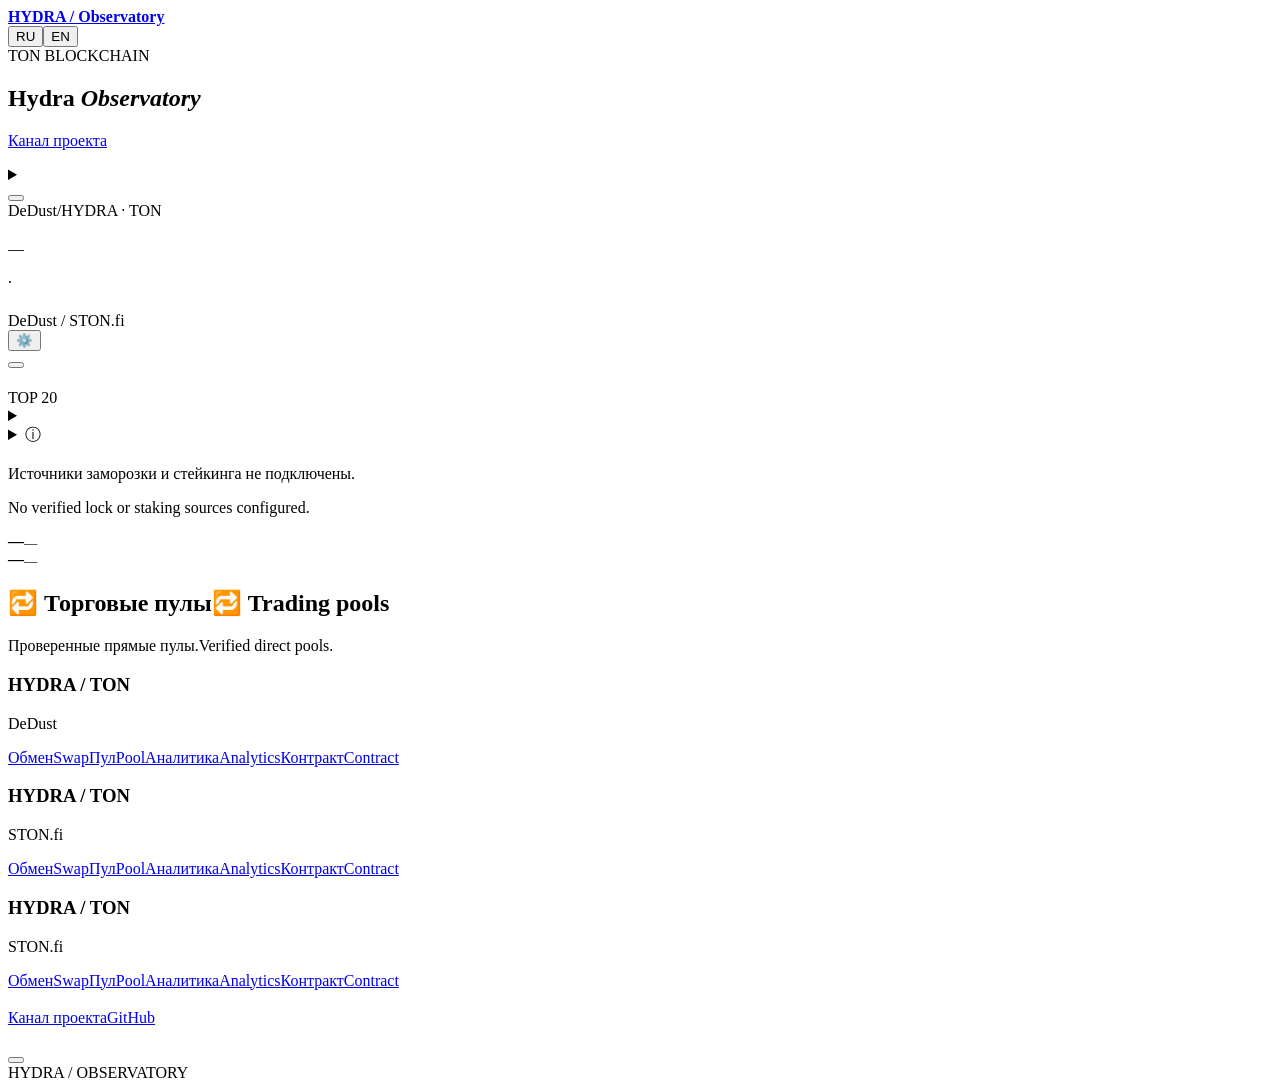
==== web/page.html @ 6d570436 "Create HYDRA Observatory from clean template 1.3.0" ====
<!doctype html>
<html lang="ru"><head>
<meta charset="utf-8"><meta name="viewport" content="width=device-width,initial-scale=1">
<meta name="theme-color" content="#070d21"><meta name="description" content="HYDRA Observatory — сделки STON.fi и DeDust, держатели и подтверждённые сжигания HYDRA в сети TON.">
<title>Hydra Observatory</title><style>/*STYLE*/</style>
</head><body id="top">
<header><div class="wrap nav">
<a class="brand" href="#top"><span class="brandMark" aria-hidden="true"></span><strong>HYDRA<span> / Observatory</span></strong></a>
<nav id="nav" aria-label="Observatory"><a href="#market" data-t="navMarket"></a><a href="#activity" data-t="activity"></a><a href="#wallets" data-t="wallets"></a><a href="#pools" data-t="navLiquidity"></a><a href="#supply" data-t="navSupply"></a><a href="#links" data-t="links"></a></nav>
<div class="langs" aria-label="Language"><button id="ru" lang="ru">RU</button><button id="en" lang="en">EN</button></div>
</div></header>
<main class="wrap"><section class="hero"><div class="herotext"><div class="eyebrow heroChain"><span class="brandInline" data-brand="ton">TON BLOCKCHAIN</span></div><h1>Hydra <em>Observatory</em></h1><p data-t="intro"></p><div class="introLinks"><a href="#market" data-t="toMarket"></a><a href="https://t.me/Ton_HYDRA_Community" target="_blank" rel="noopener noreferrer" data-t="projectChannel">Канал проекта</a></div></div><div class="heroArt" role="img" aria-label="Hydra"></div></section>
<section class="syncBar" aria-label="Data updates"><div><p id="syncStatus" role="status" aria-live="polite"></p><small id="syncDetail"></small><details id="sectionStatus"><summary id="sectionStatusTitle"></summary><div id="sectionStatusRows"></div></details></div><button id="refreshData" type="button"></button></section>
<section class="panel graph" id="market"><div class="graphTop"><div><div class="eyebrow marketChain"><span class="brandInline" data-brand="dedust">DeDust</span><span>/</span><span class="brandInline" data-brand="project">HYDRA</span> · <span class="brandInline" data-brand="ton">TON</span></div><h2 data-t="price"></h2><div class="capHeadline"><div id="lastPrice" class="price">—</div><span id="capChange" class="capChange"></span></div><p id="capPeriod" class="note"></p></div><div class="graphControls"><div id="currency" class="tabs" role="group"></div><div id="periods" class="tabs" role="group"></div></div></div>
<div class="chartCaption"><span class="lineKey"></span><span id="chartUnit"></span><span class="sep">·</span><span data-t="burnKey"></span></div>
<div id="plot"></div><section class="volumeBlock" aria-labelledby="volumeTitle"><div class="volumeHeading"><strong id="volumeTitle" data-t="volumeTitle"></strong><div class="volumeKeys"><span id="volumeBuys"></span><span id="volumeSells"></span></div></div><div id="tradeVolume"></div><small id="volumeEmpty" class="note" data-t="volumeEmpty"></small></section><div class="capRange"><span id="capLow"></span><span id="capHigh"></span></div></section>
<section class="summary"><div class="sectionHeading"><h2 data-t="summary"></h2></div><div id="stats"></div></section>

<div class="columns"><section id="activity" class="panel"><div class="sectionHeading"><h2 data-t="activity"></h2><span class="tag dexTag"><span class="brandInline" data-brand="dedust">DeDust</span> / <span class="brandInline" data-brand="ston">STON.fi</span></span></div><div class="feedFilterBar"><div id="filters" class="tabs"></div><button type="button" id="badgeFilterToggle" aria-controls="badgeFilterPanel" aria-expanded="false"><span aria-hidden="true">⚙️</span> <span data-t="filterButton"></span> <span id="badgeFilterCount" aria-live="polite"></span></button></div><div id="badgeFilterPanel" class="filterPanel" hidden><label class="onlyBadges"><input type="checkbox" id="feedDomains"><span data-t="withBadges"></span></label><div class="tradeSize"><label><input type="checkbox" id="largeTrades"><span data-t="largeTrades"></span></label><label><span data-t="minimumSize"></span><input type="number" min="0" step="any" value="20" inputmode="decimal" id="minTradeSize" disabled></label></div><div class="filterBadgesHeading"><strong data-t="filterByBadges"></strong><button type="button" id="clearBadgeFilters" data-t="filterReset"></button></div><input type="search" id="badgeFilterSearch" class="badgeFilterSearch" autocomplete="off" spellcheck="false" aria-label="Search badges"><div id="badgeFilterList" class="badgeFilterList"></div><p class="filterHint" data-t="filterHint"></p></div><div id="feed"></div><button class="more" id="more"></button></section>
<section id="wallets" class="panel"><div class="sectionHeading"><h2 data-t="wallets"></h2><span class="tag">TOP 20</span></div><div class="tabs" id="views"></div><div id="sellerPeriods" class="smallTabs"></div><details class="walletSearch"><summary data-t="walletSearch"></summary><form class="walletSearchForm" id="walletSearchForm"><input id="walletQuery" aria-label="TON" type="search" maxlength="253" spellcheck="false" autocapitalize="off" autocomplete="off" required><button id="walletFind" type="submit"></button></form><div class="walletResult" id="walletResult" role="status" hidden></div></details><details class="badgeLegend"><summary><span aria-hidden="true">ⓘ </span><span data-t="badgeLegend"></span></summary><dl><dt>OG</dt><dd data-t="badgeOg"></dd><dt>+888</dt><dd data-t="badgeFragment"></dd><dt>0000.ton</dt><dd data-t="badgeDigits"></dd><dt>🔥</dt><dd data-t="badgeBurn"></dd></dl></details><div id="rank"></div><button id="holdersMore" type="button" class="more" aria-controls="rank" aria-expanded="false" hidden></button></section></div>
<section id="supply" class="panel resources supplyPanel"><h2 data-t="supplyTitle"></h2><p class="note" lang="ru">Источники заморозки и стейкинга не подключены.</p><p class="note" lang="en">No verified lock or staking sources configured.</p><div class="supplyGrid"><div><span data-t="supplyFrozen"></span><strong id="frozenTotal">—</strong><small id="frozenUsd">—</small></div><div><span data-t="supplyStaked"></span><strong id="stakingTotal">—</strong><small id="stakingUsd">—</small></div></div></section>
<section id="pools" class="panel resources" aria-labelledby="pools-title"><h2 id="pools-title"><span lang="ru">🔁 Торговые пулы</span><span lang="en">🔁 Trading pools</span></h2><p class="poolIntro"><span lang="ru">Проверенные прямые пулы.</span><span lang="en">Verified direct pools.</span></p><div class="poolGrid knownPools"><article class="poolCard" data-quote-address="EQAAAAAAAAAAAAAAAAAAAAAAAAAAAAAAAAAAAAAAAAAAAM9c"><h3>HYDRA / TON</h3><p>DeDust</p><div class="poolActions"><a href="https://dedust.io/swap/EQD4P32U10snNoIavoq6cYPTQR82ewAjO20epigrWRAup54_/TON"><span lang="ru">Обмен</span><span lang="en">Swap</span></a><a href="https://dedust.io/pools/EQBF-YYoDy6ue0J4K-v5L_HYzwWCLpwXSLsTFmT7hr2uqHf5"><span lang="ru">Пул</span><span lang="en">Pool</span></a><a href="https://www.geckoterminal.com/ton/pools/EQBF-YYoDy6ue0J4K-v5L_HYzwWCLpwXSLsTFmT7hr2uqHf5"><span lang="ru">Аналитика</span><span lang="en">Analytics</span></a><a href="https://gram.org/address/EQBF-YYoDy6ue0J4K-v5L_HYzwWCLpwXSLsTFmT7hr2uqHf5"><span lang="ru">Контракт</span><span lang="en">Contract</span></a></div></article><article class="poolCard" data-quote-address="EQAAAAAAAAAAAAAAAAAAAAAAAAAAAAAAAAAAAAAAAAAAAM9c"><h3>HYDRA / TON</h3><p>STON.fi</p><div class="poolActions"><a href="https://app.ston.fi/swap?ft=EQD4P32U10snNoIavoq6cYPTQR82ewAjO20epigrWRAup54_&amp;tt=TON"><span lang="ru">Обмен</span><span lang="en">Swap</span></a><a href="https://app.ston.fi/pools/EQAE3jqovQueivQFoIMuEOVlDY7oERwWt9xxF9LAExAD57ur"><span lang="ru">Пул</span><span lang="en">Pool</span></a><a href="https://www.geckoterminal.com/ton/pools/EQAE3jqovQueivQFoIMuEOVlDY7oERwWt9xxF9LAExAD57ur"><span lang="ru">Аналитика</span><span lang="en">Analytics</span></a><a href="https://gram.org/address/EQAE3jqovQueivQFoIMuEOVlDY7oERwWt9xxF9LAExAD57ur"><span lang="ru">Контракт</span><span lang="en">Contract</span></a></div></article><article class="poolCard" data-quote-address="EQAAAAAAAAAAAAAAAAAAAAAAAAAAAAAAAAAAAAAAAAAAAM9c"><h3>HYDRA / TON</h3><p>STON.fi</p><div class="poolActions"><a href="https://app.ston.fi/swap?ft=EQD4P32U10snNoIavoq6cYPTQR82ewAjO20epigrWRAup54_&amp;tt=TON"><span lang="ru">Обмен</span><span lang="en">Swap</span></a><a href="https://app.ston.fi/pools/EQBRARIHgakLLoc1FrvEMIrk4D-JxsQ70aTiAwDT3xQaCh6Y"><span lang="ru">Пул</span><span lang="en">Pool</span></a><a href="https://www.geckoterminal.com/ton/pools/EQBRARIHgakLLoc1FrvEMIrk4D-JxsQ70aTiAwDT3xQaCh6Y"><span lang="ru">Аналитика</span><span lang="en">Analytics</span></a><a href="https://gram.org/address/EQBRARIHgakLLoc1FrvEMIrk4D-JxsQ70aTiAwDT3xQaCh6Y"><span lang="ru">Контракт</span><span lang="en">Contract</span></a></div></article></div><div class="poolGrid" id="discoveredPools" hidden></div><p class="poolSources" id="poolChecked"></p></section>
<section id="links" class="panel resources"><h2 data-t="links"></h2><div class="resourcesGrid"><article><h3 data-t="projectResources"></h3><div class="resourceList"><a href="https://t.me/Ton_HYDRA_Community" target="_blank" rel="noopener noreferrer" data-t="projectChannel">Канал проекта</a><a href="https://github.com/Freebielife/HYDRA">GitHub</a></div></article><article><h3 data-t="contractLabel"></h3><p class="contract" id="contractAddress"></p><div class="resourceList"><a id="contract" data-t="exploreContract"></a><button id="copy"></button></div></article></div></section>
<footer><span>HYDRA / OBSERVATORY</span><a href="#top" data-t="up"></a></footer></main>

<script id="snapshot" type="application/json">__SNAPSHOT__</script><script>/*LOADER*/</script><script>/*MARKET_CAP*/</script><script>/*ICONS*/</script><script>/*APP*/</script></body></html>
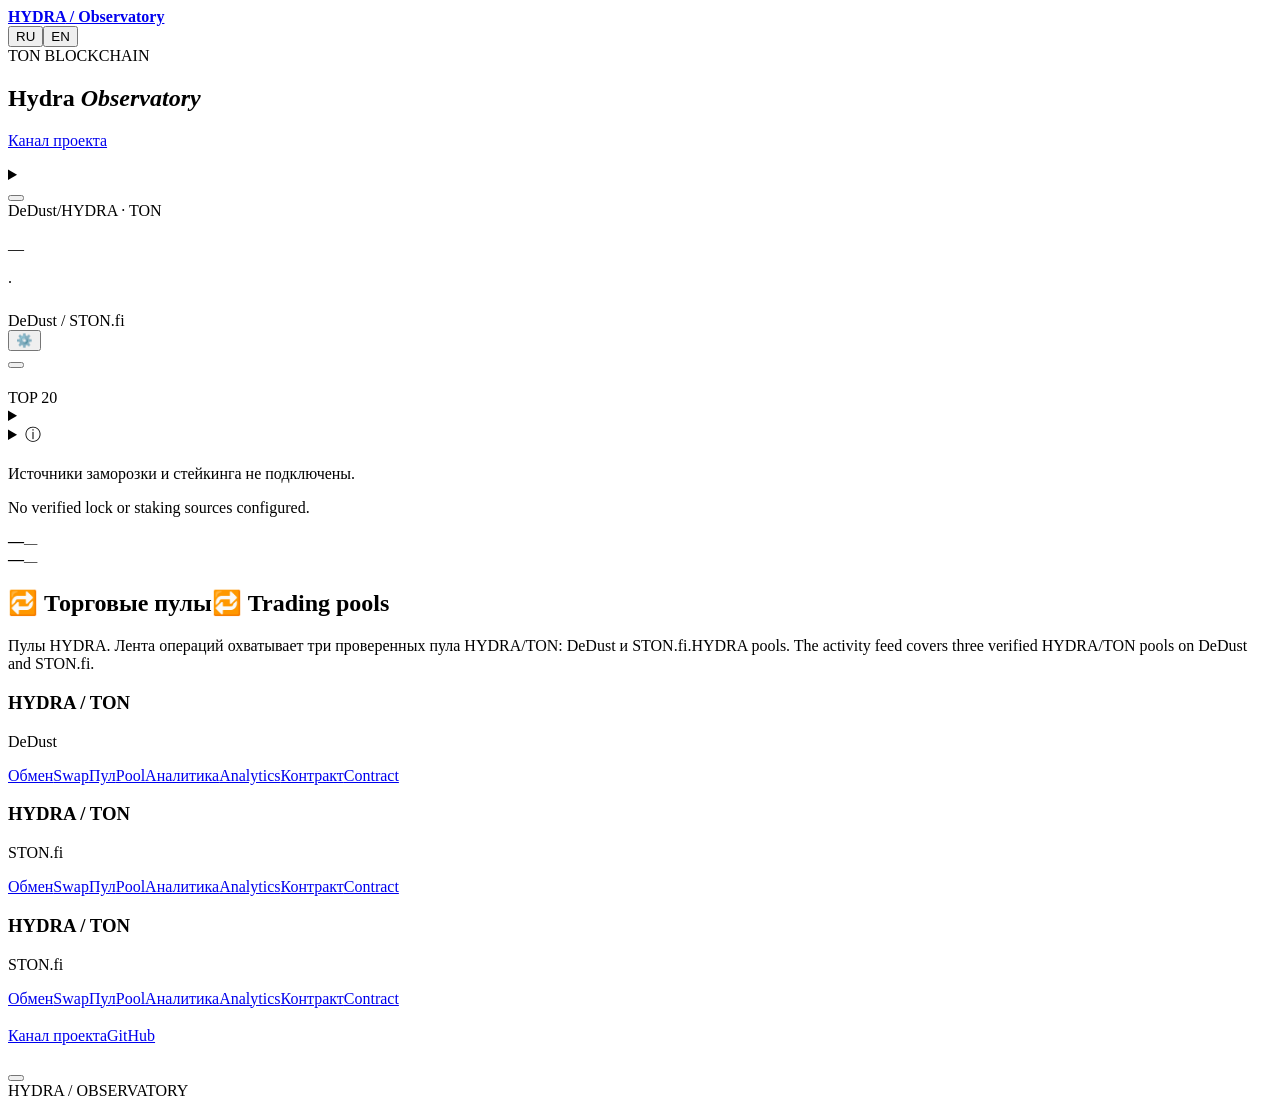
==== commit c248bfc5: "Clarify HYDRA pool coverage and record final HTML verification [skip ci]" ====
--- a/web/page.html
+++ b/web/page.html
@@ -19,7 +19,7 @@
 <div class="columns"><section id="activity" class="panel"><div class="sectionHeading"><h2 data-t="activity"></h2><span class="tag dexTag"><span class="brandInline" data-brand="dedust">DeDust</span> / <span class="brandInline" data-brand="ston">STON.fi</span></span></div><div class="feedFilterBar"><div id="filters" class="tabs"></div><button type="button" id="badgeFilterToggle" aria-controls="badgeFilterPanel" aria-expanded="false"><span aria-hidden="true">⚙️</span> <span data-t="filterButton"></span> <span id="badgeFilterCount" aria-live="polite"></span></button></div><div id="badgeFilterPanel" class="filterPanel" hidden><label class="onlyBadges"><input type="checkbox" id="feedDomains"><span data-t="withBadges"></span></label><div class="tradeSize"><label><input type="checkbox" id="largeTrades"><span data-t="largeTrades"></span></label><label><span data-t="minimumSize"></span><input type="number" min="0" step="any" value="20" inputmode="decimal" id="minTradeSize" disabled></label></div><div class="filterBadgesHeading"><strong data-t="filterByBadges"></strong><button type="button" id="clearBadgeFilters" data-t="filterReset"></button></div><input type="search" id="badgeFilterSearch" class="badgeFilterSearch" autocomplete="off" spellcheck="false" aria-label="Search badges"><div id="badgeFilterList" class="badgeFilterList"></div><p class="filterHint" data-t="filterHint"></p></div><div id="feed"></div><button class="more" id="more"></button></section>
 <section id="wallets" class="panel"><div class="sectionHeading"><h2 data-t="wallets"></h2><span class="tag">TOP 20</span></div><div class="tabs" id="views"></div><div id="sellerPeriods" class="smallTabs"></div><details class="walletSearch"><summary data-t="walletSearch"></summary><form class="walletSearchForm" id="walletSearchForm"><input id="walletQuery" aria-label="TON" type="search" maxlength="253" spellcheck="false" autocapitalize="off" autocomplete="off" required><button id="walletFind" type="submit"></button></form><div class="walletResult" id="walletResult" role="status" hidden></div></details><details class="badgeLegend"><summary><span aria-hidden="true">ⓘ </span><span data-t="badgeLegend"></span></summary><dl><dt>OG</dt><dd data-t="badgeOg"></dd><dt>+888</dt><dd data-t="badgeFragment"></dd><dt>0000.ton</dt><dd data-t="badgeDigits"></dd><dt>🔥</dt><dd data-t="badgeBurn"></dd></dl></details><div id="rank"></div><button id="holdersMore" type="button" class="more" aria-controls="rank" aria-expanded="false" hidden></button></section></div>
 <section id="supply" class="panel resources supplyPanel"><h2 data-t="supplyTitle"></h2><p class="note" lang="ru">Источники заморозки и стейкинга не подключены.</p><p class="note" lang="en">No verified lock or staking sources configured.</p><div class="supplyGrid"><div><span data-t="supplyFrozen"></span><strong id="frozenTotal">—</strong><small id="frozenUsd">—</small></div><div><span data-t="supplyStaked"></span><strong id="stakingTotal">—</strong><small id="stakingUsd">—</small></div></div></section>
-<section id="pools" class="panel resources" aria-labelledby="pools-title"><h2 id="pools-title"><span lang="ru">🔁 Торговые пулы</span><span lang="en">🔁 Trading pools</span></h2><p class="poolIntro"><span lang="ru">Проверенные прямые пулы.</span><span lang="en">Verified direct pools.</span></p><div class="poolGrid knownPools"><article class="poolCard" data-quote-address="EQAAAAAAAAAAAAAAAAAAAAAAAAAAAAAAAAAAAAAAAAAAAM9c"><h3>HYDRA / TON</h3><p>DeDust</p><div class="poolActions"><a href="https://dedust.io/swap/EQD4P32U10snNoIavoq6cYPTQR82ewAjO20epigrWRAup54_/TON"><span lang="ru">Обмен</span><span lang="en">Swap</span></a><a href="https://dedust.io/pools/EQBF-YYoDy6ue0J4K-v5L_HYzwWCLpwXSLsTFmT7hr2uqHf5"><span lang="ru">Пул</span><span lang="en">Pool</span></a><a href="https://www.geckoterminal.com/ton/pools/EQBF-YYoDy6ue0J4K-v5L_HYzwWCLpwXSLsTFmT7hr2uqHf5"><span lang="ru">Аналитика</span><span lang="en">Analytics</span></a><a href="https://gram.org/address/EQBF-YYoDy6ue0J4K-v5L_HYzwWCLpwXSLsTFmT7hr2uqHf5"><span lang="ru">Контракт</span><span lang="en">Contract</span></a></div></article><article class="poolCard" data-quote-address="EQAAAAAAAAAAAAAAAAAAAAAAAAAAAAAAAAAAAAAAAAAAAM9c"><h3>HYDRA / TON</h3><p>STON.fi</p><div class="poolActions"><a href="https://app.ston.fi/swap?ft=EQD4P32U10snNoIavoq6cYPTQR82ewAjO20epigrWRAup54_&amp;tt=TON"><span lang="ru">Обмен</span><span lang="en">Swap</span></a><a href="https://app.ston.fi/pools/EQAE3jqovQueivQFoIMuEOVlDY7oERwWt9xxF9LAExAD57ur"><span lang="ru">Пул</span><span lang="en">Pool</span></a><a href="https://www.geckoterminal.com/ton/pools/EQAE3jqovQueivQFoIMuEOVlDY7oERwWt9xxF9LAExAD57ur"><span lang="ru">Аналитика</span><span lang="en">Analytics</span></a><a href="https://gram.org/address/EQAE3jqovQueivQFoIMuEOVlDY7oERwWt9xxF9LAExAD57ur"><span lang="ru">Контракт</span><span lang="en">Contract</span></a></div></article><article class="poolCard" data-quote-address="EQAAAAAAAAAAAAAAAAAAAAAAAAAAAAAAAAAAAAAAAAAAAM9c"><h3>HYDRA / TON</h3><p>STON.fi</p><div class="poolActions"><a href="https://app.ston.fi/swap?ft=EQD4P32U10snNoIavoq6cYPTQR82ewAjO20epigrWRAup54_&amp;tt=TON"><span lang="ru">Обмен</span><span lang="en">Swap</span></a><a href="https://app.ston.fi/pools/EQBRARIHgakLLoc1FrvEMIrk4D-JxsQ70aTiAwDT3xQaCh6Y"><span lang="ru">Пул</span><span lang="en">Pool</span></a><a href="https://www.geckoterminal.com/ton/pools/EQBRARIHgakLLoc1FrvEMIrk4D-JxsQ70aTiAwDT3xQaCh6Y"><span lang="ru">Аналитика</span><span lang="en">Analytics</span></a><a href="https://gram.org/address/EQBRARIHgakLLoc1FrvEMIrk4D-JxsQ70aTiAwDT3xQaCh6Y"><span lang="ru">Контракт</span><span lang="en">Contract</span></a></div></article></div><div class="poolGrid" id="discoveredPools" hidden></div><p class="poolSources" id="poolChecked"></p></section>
+<section id="pools" class="panel resources" aria-labelledby="pools-title"><h2 id="pools-title"><span lang="ru">🔁 Торговые пулы</span><span lang="en">🔁 Trading pools</span></h2><p class="poolIntro"><span lang="ru">Пулы HYDRA. Лента операций охватывает три проверенных пула HYDRA/TON: DeDust и STON.fi.</span><span lang="en">HYDRA pools. The activity feed covers three verified HYDRA/TON pools on DeDust and STON.fi.</span></p><div class="poolGrid knownPools"><article class="poolCard" data-quote-address="EQAAAAAAAAAAAAAAAAAAAAAAAAAAAAAAAAAAAAAAAAAAAM9c"><h3>HYDRA / TON</h3><p>DeDust</p><div class="poolActions"><a href="https://dedust.io/swap/EQD4P32U10snNoIavoq6cYPTQR82ewAjO20epigrWRAup54_/TON"><span lang="ru">Обмен</span><span lang="en">Swap</span></a><a href="https://dedust.io/pools/EQBF-YYoDy6ue0J4K-v5L_HYzwWCLpwXSLsTFmT7hr2uqHf5"><span lang="ru">Пул</span><span lang="en">Pool</span></a><a href="https://www.geckoterminal.com/ton/pools/EQBF-YYoDy6ue0J4K-v5L_HYzwWCLpwXSLsTFmT7hr2uqHf5"><span lang="ru">Аналитика</span><span lang="en">Analytics</span></a><a href="https://gram.org/address/EQBF-YYoDy6ue0J4K-v5L_HYzwWCLpwXSLsTFmT7hr2uqHf5"><span lang="ru">Контракт</span><span lang="en">Contract</span></a></div></article><article class="poolCard" data-quote-address="EQAAAAAAAAAAAAAAAAAAAAAAAAAAAAAAAAAAAAAAAAAAAM9c"><h3>HYDRA / TON</h3><p>STON.fi</p><div class="poolActions"><a href="https://app.ston.fi/swap?ft=EQD4P32U10snNoIavoq6cYPTQR82ewAjO20epigrWRAup54_&amp;tt=TON"><span lang="ru">Обмен</span><span lang="en">Swap</span></a><a href="https://app.ston.fi/pools/EQAE3jqovQueivQFoIMuEOVlDY7oERwWt9xxF9LAExAD57ur"><span lang="ru">Пул</span><span lang="en">Pool</span></a><a href="https://www.geckoterminal.com/ton/pools/EQAE3jqovQueivQFoIMuEOVlDY7oERwWt9xxF9LAExAD57ur"><span lang="ru">Аналитика</span><span lang="en">Analytics</span></a><a href="https://gram.org/address/EQAE3jqovQueivQFoIMuEOVlDY7oERwWt9xxF9LAExAD57ur"><span lang="ru">Контракт</span><span lang="en">Contract</span></a></div></article><article class="poolCard" data-quote-address="EQAAAAAAAAAAAAAAAAAAAAAAAAAAAAAAAAAAAAAAAAAAAM9c"><h3>HYDRA / TON</h3><p>STON.fi</p><div class="poolActions"><a href="https://app.ston.fi/swap?ft=EQD4P32U10snNoIavoq6cYPTQR82ewAjO20epigrWRAup54_&amp;tt=TON"><span lang="ru">Обмен</span><span lang="en">Swap</span></a><a href="https://app.ston.fi/pools/EQBRARIHgakLLoc1FrvEMIrk4D-JxsQ70aTiAwDT3xQaCh6Y"><span lang="ru">Пул</span><span lang="en">Pool</span></a><a href="https://www.geckoterminal.com/ton/pools/EQBRARIHgakLLoc1FrvEMIrk4D-JxsQ70aTiAwDT3xQaCh6Y"><span lang="ru">Аналитика</span><span lang="en">Analytics</span></a><a href="https://gram.org/address/EQBRARIHgakLLoc1FrvEMIrk4D-JxsQ70aTiAwDT3xQaCh6Y"><span lang="ru">Контракт</span><span lang="en">Contract</span></a></div></article></div><div class="poolGrid" id="discoveredPools" hidden></div><p class="poolSources" id="poolChecked"></p></section>
 <section id="links" class="panel resources"><h2 data-t="links"></h2><div class="resourcesGrid"><article><h3 data-t="projectResources"></h3><div class="resourceList"><a href="https://t.me/Ton_HYDRA_Community" target="_blank" rel="noopener noreferrer" data-t="projectChannel">Канал проекта</a><a href="https://github.com/Freebielife/HYDRA">GitHub</a></div></article><article><h3 data-t="contractLabel"></h3><p class="contract" id="contractAddress"></p><div class="resourceList"><a id="contract" data-t="exploreContract"></a><button id="copy"></button></div></article></div></section>
 <footer><span>HYDRA / OBSERVATORY</span><a href="#top" data-t="up"></a></footer></main>
 
